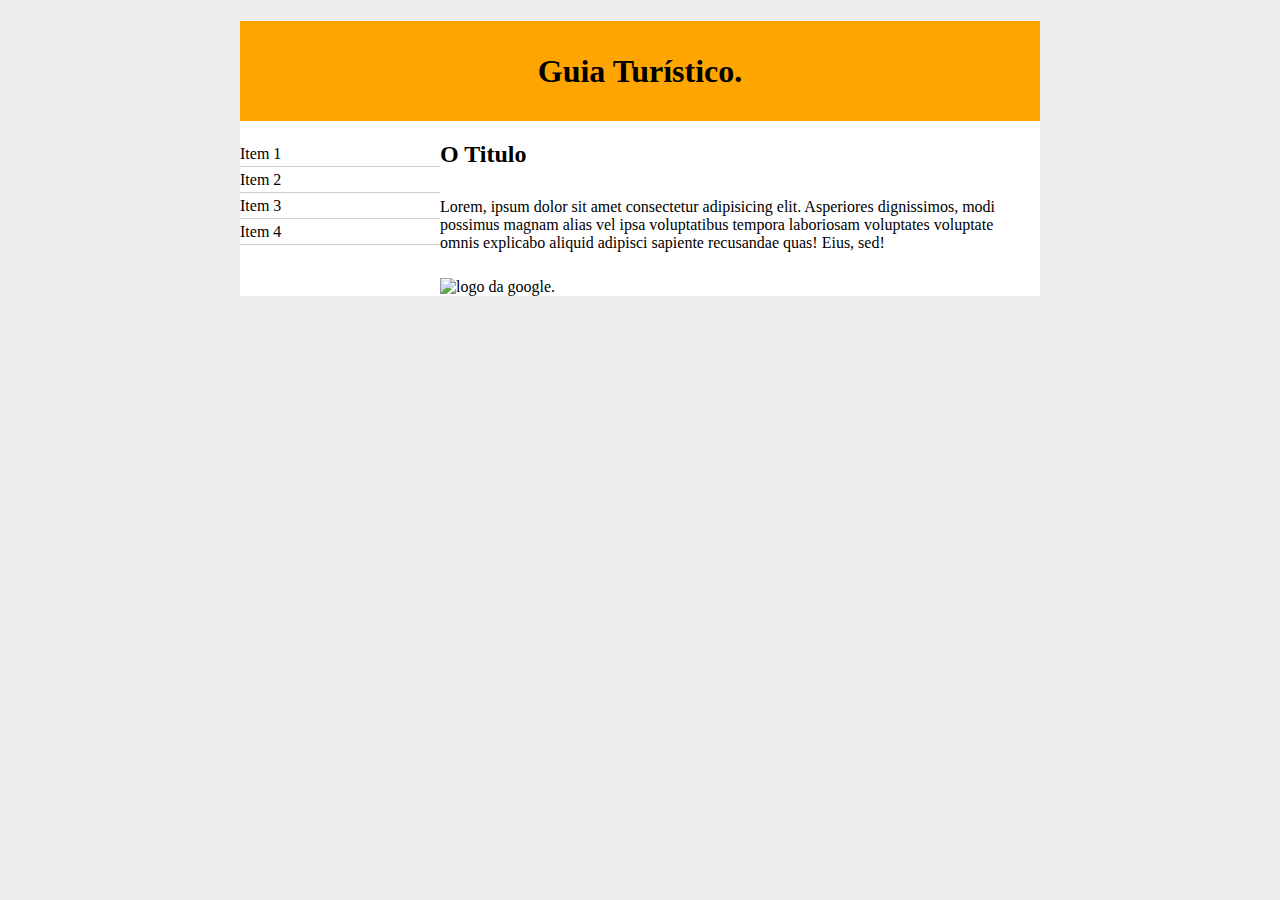
==== ex002/index.html @ 38fc35be "segundo exercicio de novo" ====
<!DOCTYPE html>
<html lang="en">
<head>
    <meta charset="UTF-8">
    <meta http-equiv="X-UA-Compatible" content="IE=edge">
    <meta name="viewport" content="width=device-width, initial-scale=1.0">
    <link rel="stylesheet" href="style.css">
    <title>Site Responsivo 2. </title>
</head>
<body>
    <div class="site">
        <div class="topo"> <h1>Guia Turístico.</h1></div>
        <div>
            <div class="menu">
                <ul>
                    <li>Item 1</li>
                    <li>Item 2</li>
                    <li>Item 3</li>
                    <li>Item 4</li>
                </ul>
            </div>
            <div class="center">
                <h2> O Titulo</h2>
                <p>Lorem, ipsum dolor sit amet consectetur adipisicing elit. Asperiores dignissimos, modi possimus magnam alias vel ipsa voluptatibus tempora laboriosam voluptates voluptate omnis explicabo aliquid adipisci sapiente recusandae quas! Eius, sed!</p>
                <img src="http://www.google.com/google.jpg" alt="logo da google.">
            </div>
            <div class="rside"> </div>
            <div class="rodape"> </div>
        </div>
        
    </div>
</body>
</html>
---- ex002/style.css ----
@charset "UTF-8";

body{
    margin: 0;
    background-color: #eee;
}
 
p{
    padding: 10px;
}

h2{
    padding-left: 10px;
}

.site{
    width: 100%;
    max-width: 800px;
    margin: auto;
    background-color: #fff;
}

.topo{
    width: 100%;
    height: 100px;
    line-height: 100px;
    text-align: center;
    background-color: orange;
}

.menu{
    width: 25%;
    height: 300px;
    float: left;
}
.menu ul,.menu li{
    margin: 0;
    padding: 0;
}

.menu li{
    list-style: none;
    height: 25px;
    line-height: 25px;
    border-bottom: 1px solid #ccc;
}
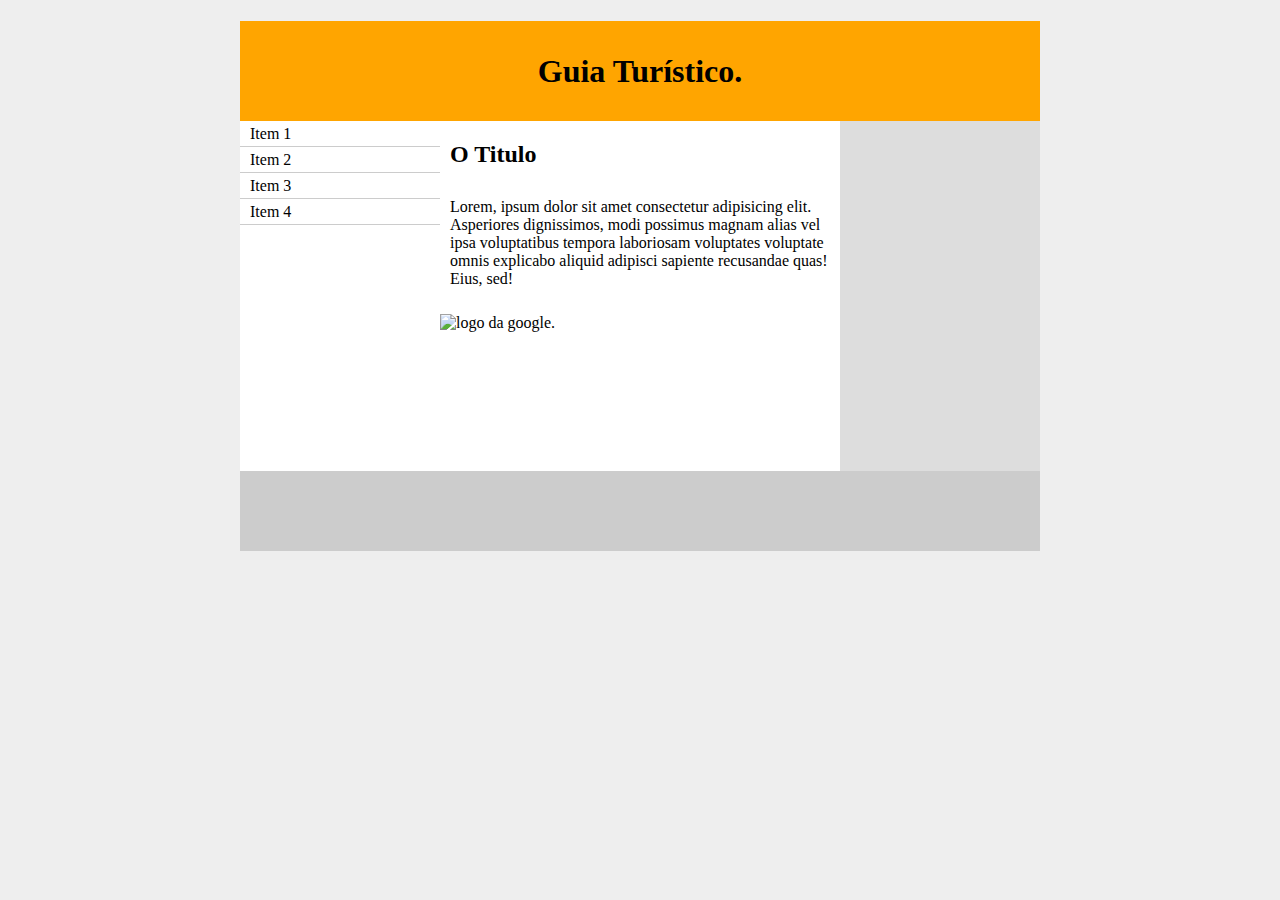
==== commit 127f166e: "Terminado o segundo exercício." ====
--- a/ex002/index.html
+++ b/ex002/index.html
@@ -12,6 +12,7 @@
         <div class="topo"> <h1>Guia Turístico.</h1></div>
         <div>
             <div class="menu">
+                <img src="icons8-cardápio-24.png" alt="Menuburg" width="30px" class="burg">
                 <ul>
                     <li>Item 1</li>
                     <li>Item 2</li>
@@ -22,7 +23,7 @@
             <div class="center">
                 <h2> O Titulo</h2>
                 <p>Lorem, ipsum dolor sit amet consectetur adipisicing elit. Asperiores dignissimos, modi possimus magnam alias vel ipsa voluptatibus tempora laboriosam voluptates voluptate omnis explicabo aliquid adipisci sapiente recusandae quas! Eius, sed!</p>
-                <img src="http://www.google.com/google.jpg" alt="logo da google.">
+                <img src="http://www.google.com/google.jpg" alt="logo da google." width="400px">
             </div>
             <div class="rside"> </div>
             <div class="rodape"> </div>
--- a/ex002/style.css
+++ b/ex002/style.css
@@ -43,4 +43,59 @@
     height: 25px;
     line-height: 25px;
     border-bottom: 1px solid #ccc;
+    padding-left: 10px;
+}
+.burg{
+    display: none;
+    height: 30px;
+    text-align: right;
+}
+
+.center{
+    width: 50%;
+    height: 350px;
+    float: left;
+}
+.rside{
+    width: 25%;
+    height: 350px;
+    float: right;
+    background-color: #ddd;
+}
+.rodape{
+    clear:both;
+    height: 80px;
+    background-color: #ccc;
+}
+
+@media only screen and (min-width:500px) and (max-width: 700px) {
+    .center{
+        width: 75%;
+    }
+    .rside{
+        width: 75%;
+        height: 200px;
+    }
+}
+@media only screen and (max-width: 500px) {
+    .burg{
+        display: block;
+        text-align: left;
+    }
+    .menu ul{
+        display: none;
+    }
+    .menu{
+        width: 100%;
+        height: 30px;
+    }
+    .center{
+        width: 100%;
+    }
+    .rside{
+        width: 100%;
+        height: 100px;
+    }
+    
+    
 }